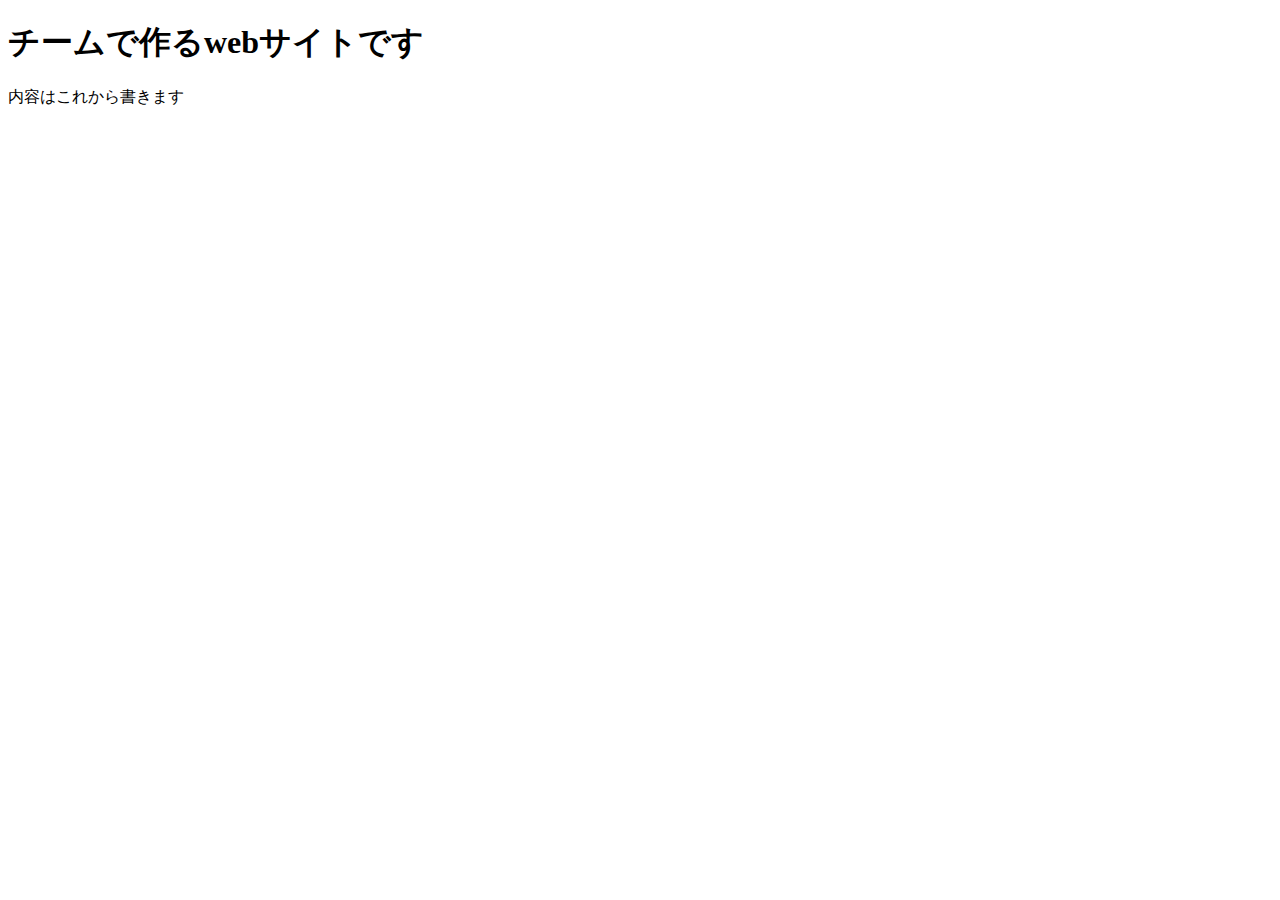
==== index.html @ 5c37bc81 "Create index.html" ====
<!DOCTYPE html>
<html lang="ja">
    <head>
        <meta charset="UTF-8">
        <title>チームで作るwebサイト</title>
    </head>
    <body>
        <h1>チームで作るwebサイトです</h1>
        <P>内容はこれから書きます</P>
    </body>
</html>
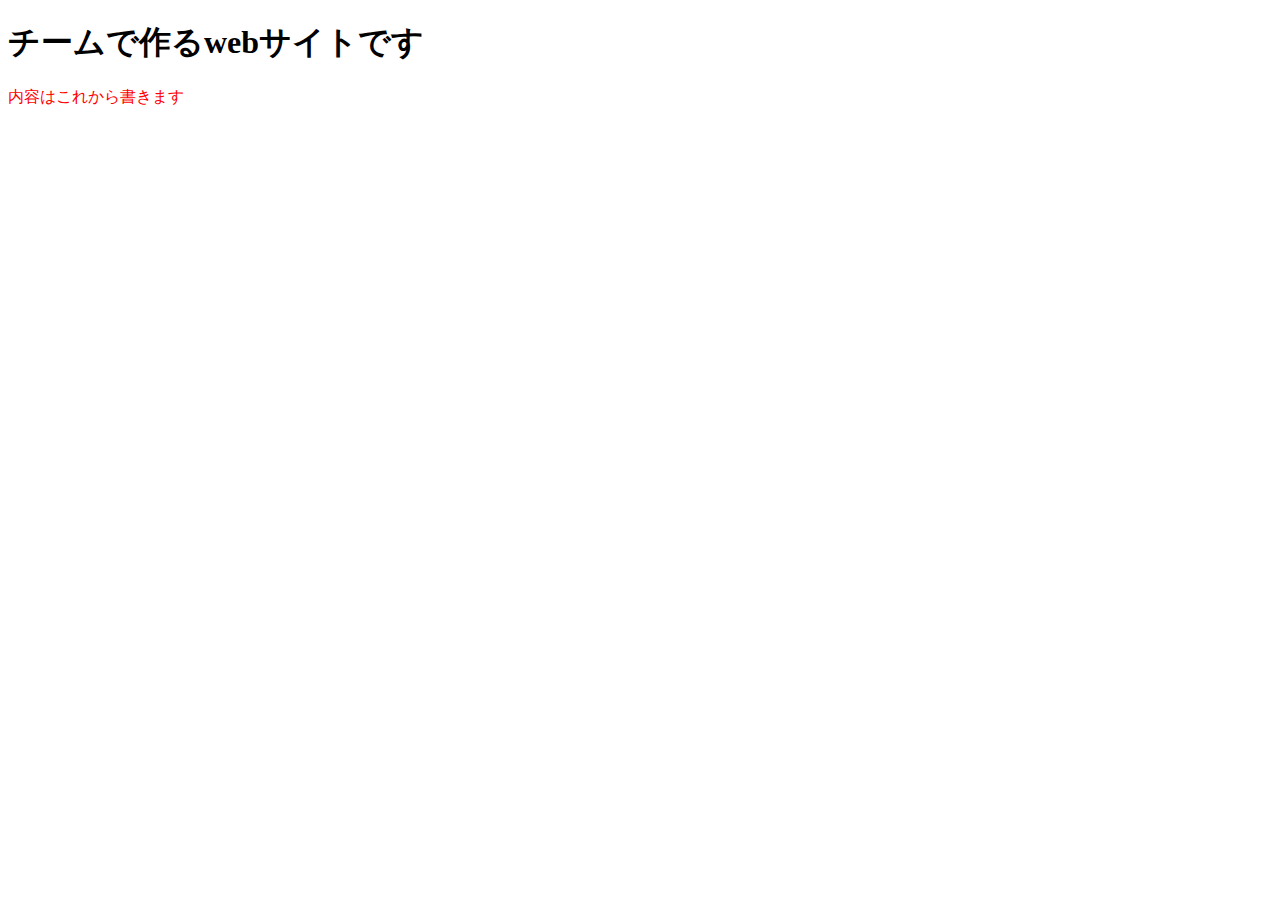
==== commit b1218df6: "Update index.html" ====
--- a/index.html
+++ b/index.html
@@ -3,9 +3,10 @@
     <head>
         <meta charset="UTF-8">
         <title>チームで作るwebサイト</title>
+        <link rel="stylesheet" href="css/index.css">
     </head>
     <body>
         <h1>チームで作るwebサイトです</h1>
-        <P>内容はこれから書きます</P>
+        <P class="red">内容はこれから書きます</P>
     </body>
 </html>--- a/css/index.css
+++ b/css/index.css
@@ -0,0 +1,3 @@
+.red{
+    color:red;
+}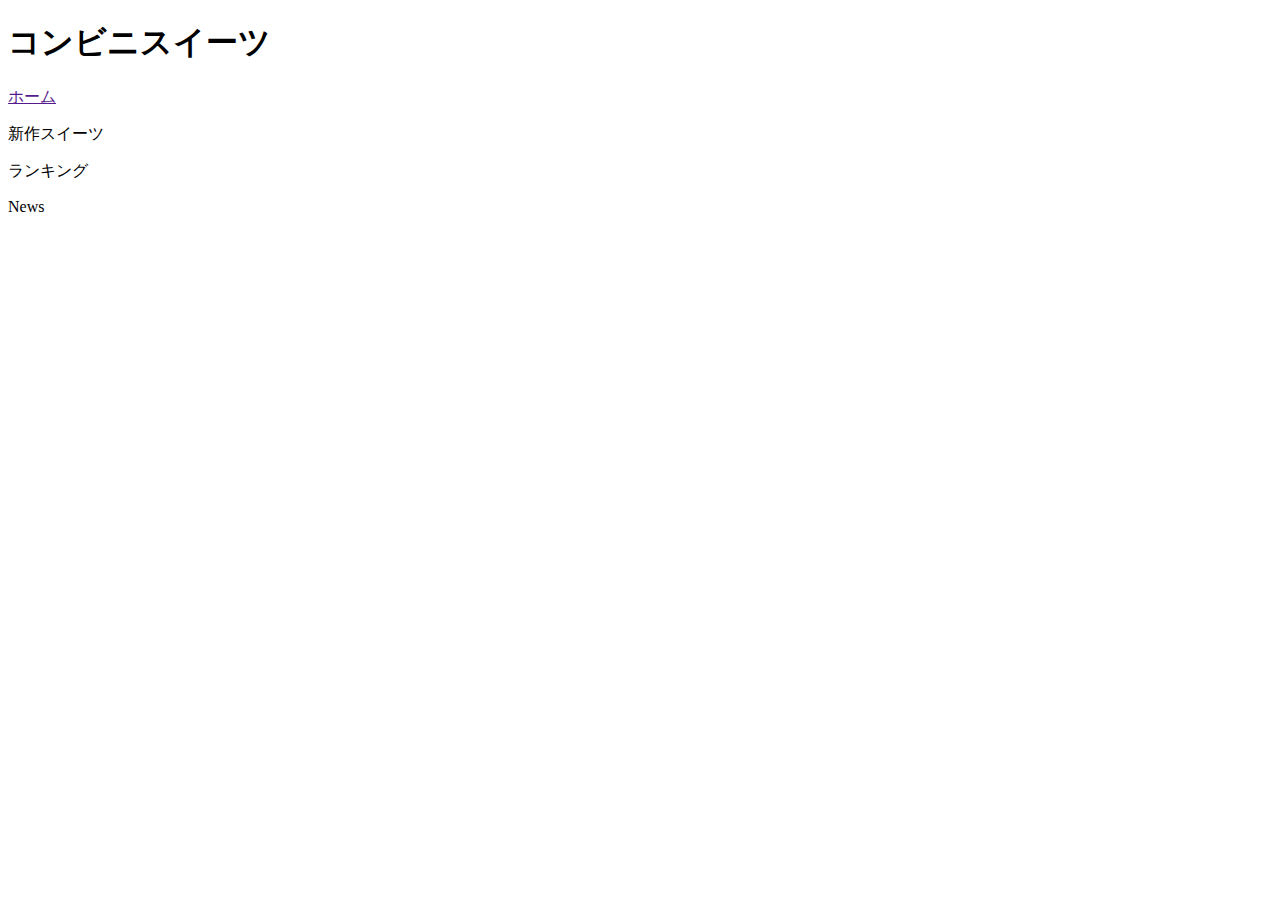
==== commit fda8f67e: "Update index.html" ====
--- a/index.html
+++ b/index.html
@@ -6,7 +6,14 @@
         <link rel="stylesheet" href="css/index.css">
     </head>
     <body>
-        <h1>チームで作るwebサイトです</h1>
-        <P class="red">内容はこれから書きます</P>
+        <h1>コンビニスイーツ</h1>
+        <div id="container">
+            <li>
+                <p><a href="">ホーム</a></p>
+                <P><a>新作スイーツ</a></P>
+                <p><a>ランキング</a></p>
+                <p><a>News</a></p>
+            </li>    
+        </div>
     </body>
 </html>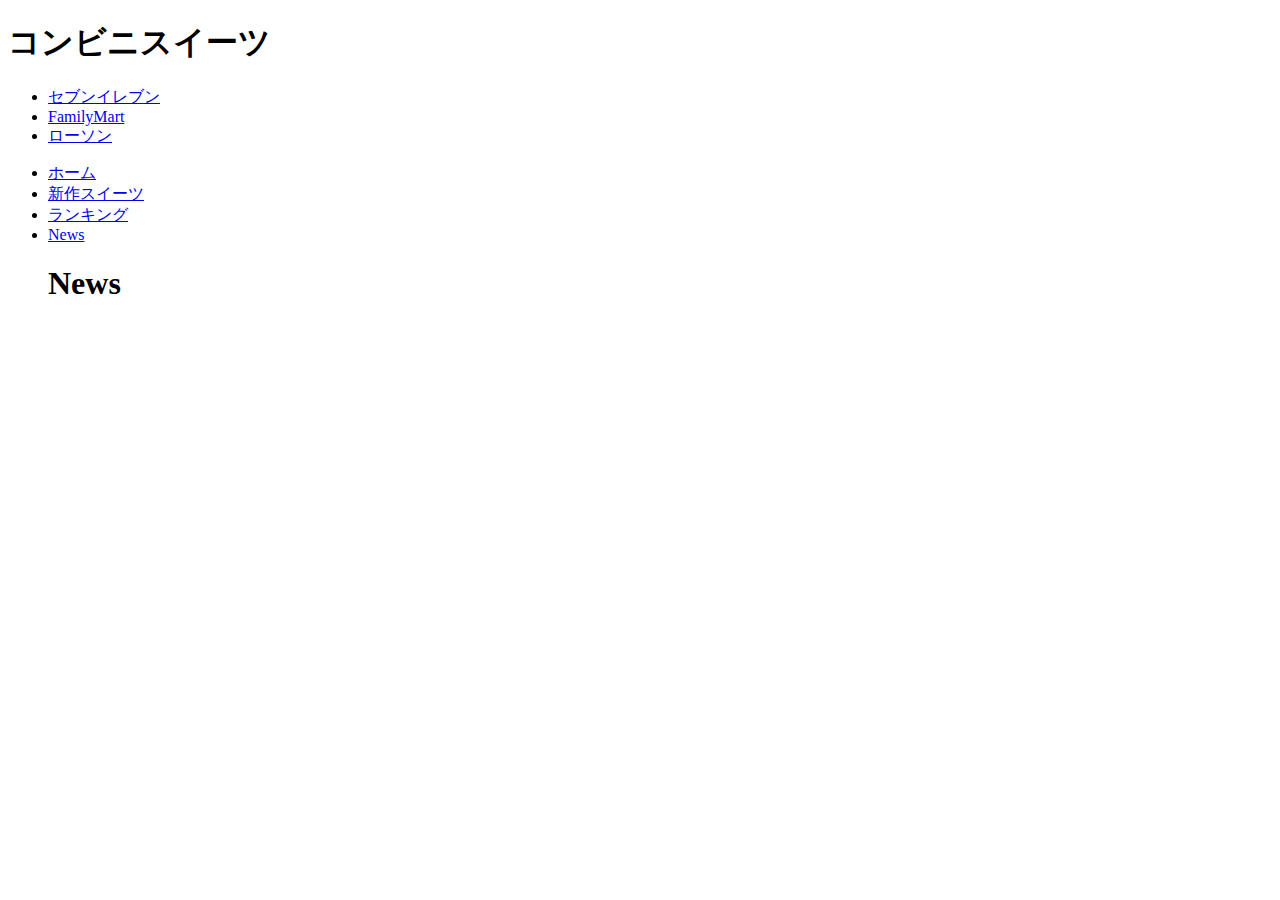
==== commit 21505038: "Update index.html" ====
--- a/index.html
+++ b/index.html
@@ -6,14 +6,23 @@
         <link rel="stylesheet" href="css/index.css">
     </head>
     <body>
-        <h1>コンビニスイーツ</h1>
+        <h1 id="top">コンビニスイーツ</h1>
         <div id="container">
-            <li>
-                <p><a href="">ホーム</a></p>
-                <P><a>新作スイーツ</a></P>
-                <p><a>ランキング</a></p>
-                <p><a>News</a></p>
-            </li>    
+            <ul>
+                <li><a href="https://www.sej.co.jp/">セブンイレブン</a></li>
+                <li><a href="https://www.family.co.jp/">FamilyMart</a></li>
+                <li><a href="https://www.lawson.co.jp/">ローソン</a></li>
+            </ul>
+            <ul class="sidbar">
+                <li><a href="C:/Users/iniad/Documents/GitHub/team-project/index.html">ホーム</a></li>
+                <li><a href="C:/Users/iniad/Documents/GitHub/team-project/3.html">新作スイーツ</a></li>
+                <li><a href="C:/Users/iniad/Documents/GitHub/team-project/a.html">ランキング</a></li>
+                <li><a href=#news>News</a></li>
+            </ul> 
+            <ul class="contaent">
+                <h1></h1>
+                <h1 id="news">News</h1>
+            </ul>   
         </div>
     </body>
 </html>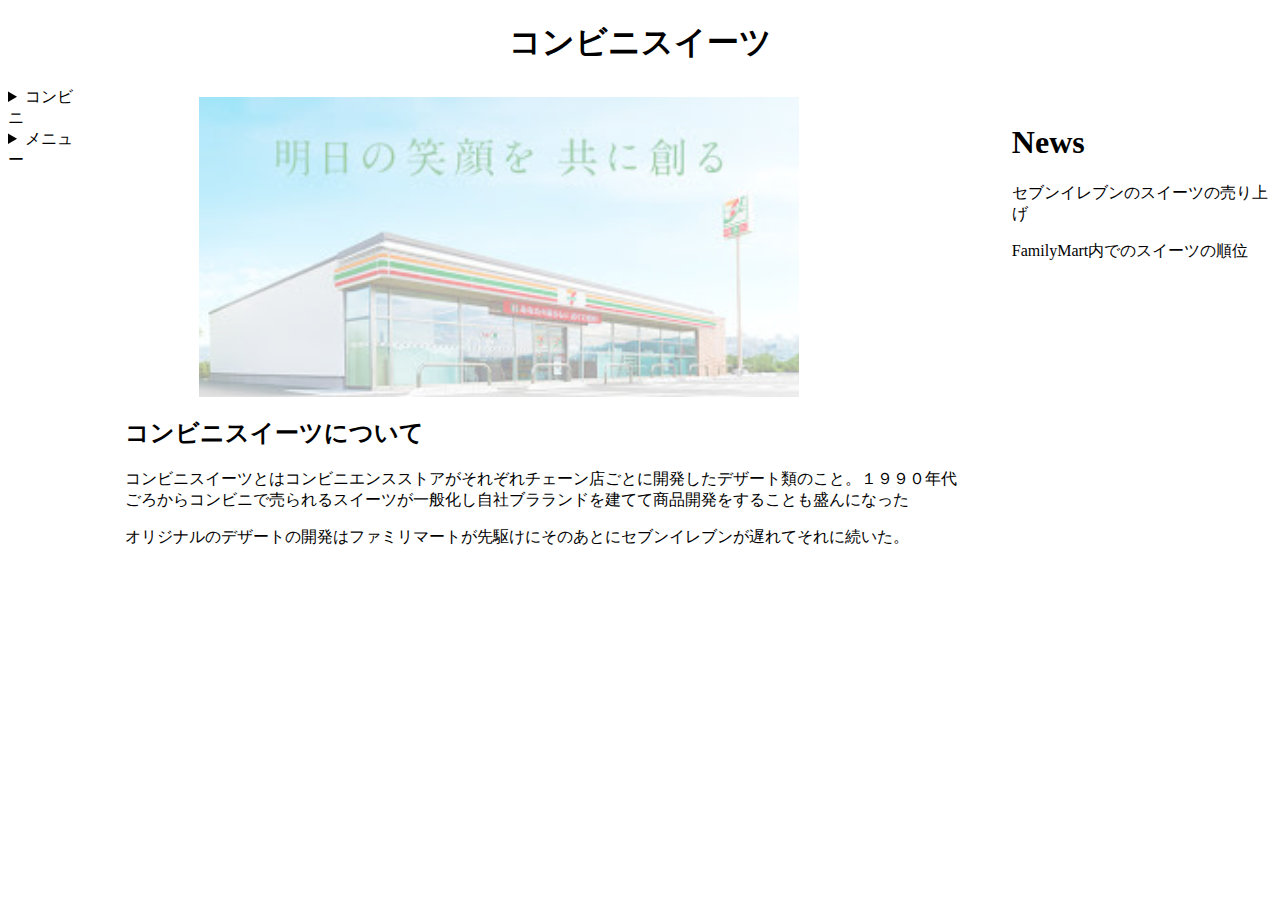
==== commit 95c0fda0: "Update index.html" ====
--- a/index.html
+++ b/index.html
@@ -4,25 +4,84 @@
         <meta charset="UTF-8">
         <title>チームで作るwebサイト</title>
         <link rel="stylesheet" href="css/index.css">
+        <style type="text/css">
+            #photo {
+                width: 700px;
+                height: 300px;
+                margin: 0 auto;
+                text-align: left;
+                overflow: hidden;
+                position: relative;
+            }
+            
+            #photo img {
+                top: 0;
+                left: 0;
+                position: absolute;
+            }
+            </style>
+            
+            
+            <script type="text/javascript" src="https://cdnjs.cloudflare.com/ajax/libs/jquery/3.7.1/jquery.min.js"></script>
+            
+            
+            <script type="text/javascript">
+            $(function(){
+                var setImg = '#photo';
+                var fadeSpeed = 1600;
+                var switchDelay = 5000;
+            
+                $(setImg).children('img').css({opacity:'0'});
+                $(setImg + ' img:first').stop().animate({opacity:'1',zIndex:'20'},fadeSpeed);
+            
+                setInterval(function(){
+                    $(setImg + ' :first-child').animate({opacity:'0'},fadeSpeed).next('img').animate({opacity:'1'},fadeSpeed).end().appendTo(setImg);
+                },switchDelay);
+            });
+            </script>
+            
     </head>
     <body>
         <h1 id="top">コンビニスイーツ</h1>
         <div id="container">
-            <ul>
+            <span class="sidbar">
+            <details>
+                <summary>コンビニ</summary>
+                <ul>
                 <li><a href="https://www.sej.co.jp/">セブンイレブン</a></li>
                 <li><a href="https://www.family.co.jp/">FamilyMart</a></li>
                 <li><a href="https://www.lawson.co.jp/">ローソン</a></li>
-            </ul>
-            <ul class="sidbar">
+                </ul>
+            </details>
+            <details>
+                <summary>メニュー</summary>
+                <ul>
                 <li><a href="C:/Users/iniad/Documents/GitHub/team-project/index.html">ホーム</a></li>
                 <li><a href="C:/Users/iniad/Documents/GitHub/team-project/3.html">新作スイーツ</a></li>
                 <li><a href="C:/Users/iniad/Documents/GitHub/team-project/a.html">ランキング</a></li>
                 <li><a href=#news>News</a></li>
-            </ul> 
-            <ul class="contaent">
-                <h1></h1>
+                </ul>
+            </details>
+            </span>
+            <ul class="content">
+                <div id="photo">
+                    <img src="[data-uri]" width="600" height="300" alt="">
+                    <img src="[data-uri]" width="600" height="300" alt="">
+                    <img src="[data-uri]" width="600" height="300" alt="">
+                    <img src="gazou4.jpg" width="500" height="300" alt="">
+                </div>
+                <h2>コンビニスイーツについて</h2>
+                <p>コンビニスイーツとはコンビニエンスストアがそれぞれチェーン店ごとに開発したデザート類のこと。１９９０年代ごろからコンビニで売られるスイーツが一般化し自社ブラランドを建てて商品開発をすることも盛んになった
+                </p>
+                <P>オリジナルのデザートの開発はファミリマートが先駆けにそのあとにセブンイレブンが遅れてそれに続いた。</P>
+            </ul>
+            <ul id="sidber2">
                 <h1 id="news">News</h1>
-            </ul>   
+                <p>セブンイレブンのスイーツの売り上げ</p>
+                <p>FamilyMart内でのスイーツの順位</p>
+                <p></p>
+            </ul>        
+            
         </div>
     </body>
 </html>--- a/css/index.css
+++ b/css/index.css
@@ -1,3 +1,22 @@
 .red{
     color:red;
+}
+
+#container{
+    display: flex;
+    flex-direction: row;
+}
+
+.sidber{
+    width: 30%;
+    margin:10px 0 10px 0;
+}
+
+.content{
+    width: 70%;
+    margin: 10px 0 10px 0;
+}
+
+#top{
+    text-align: center;
 }